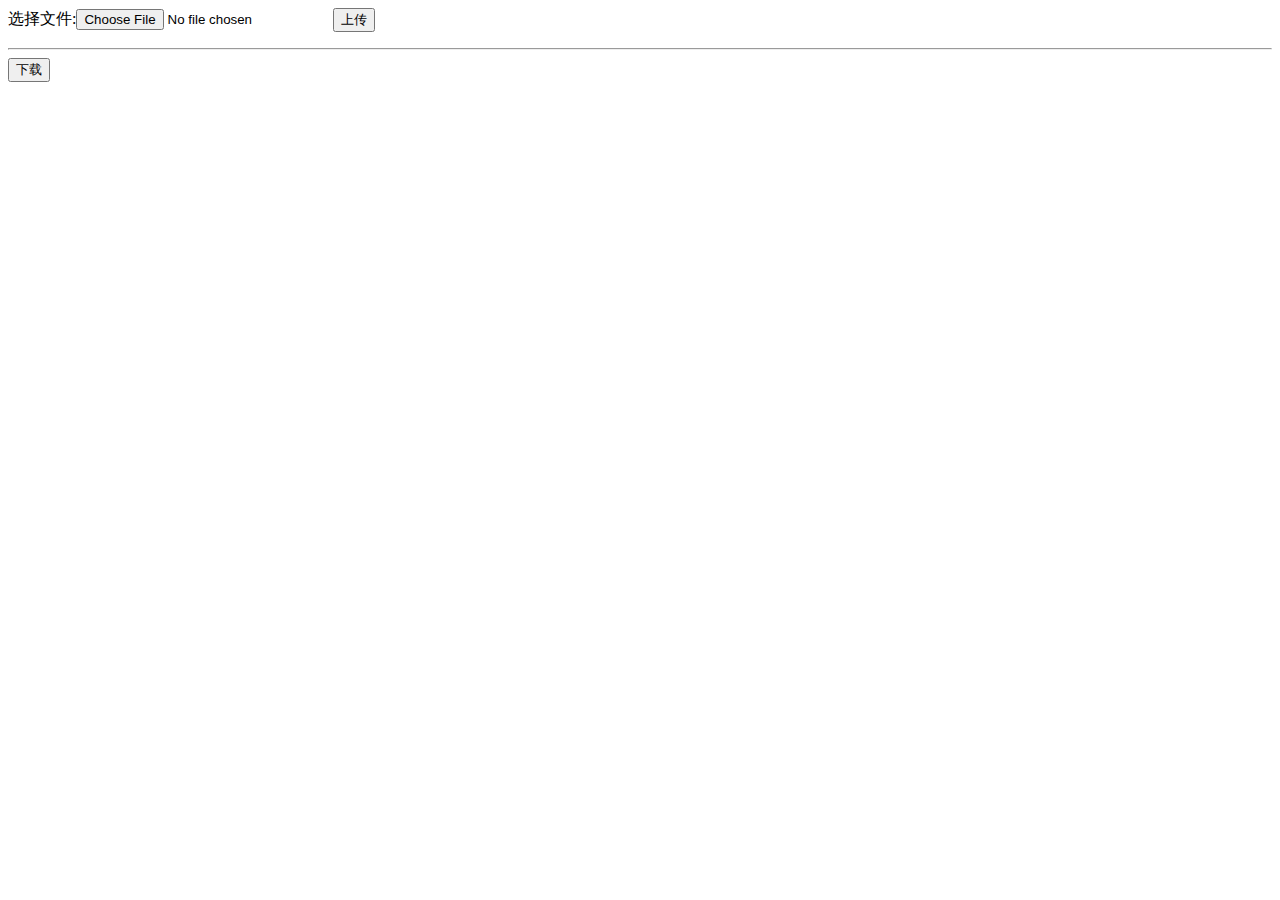
==== src/main/webapp/testupload.html @ de3f024d "沙盘项目更新" ====
<html>
<head>
    <meta http-equiv="Content-Type" content="text/html; charset=UTF-8">
    <title>文件上传下载</title>
</head>
<body>
<form action="http://localhost:8080/fileupload" method="post" enctype="multipart/form-data">
    选择文件:<input type="file" name="file" width="120px">
    <input type="submit" value="上传">
</form>
<hr>
<form action="http://localhost:8080/filedownload" method="get">
    <input type="submit" value="下载">
</form>
</body>
</html>
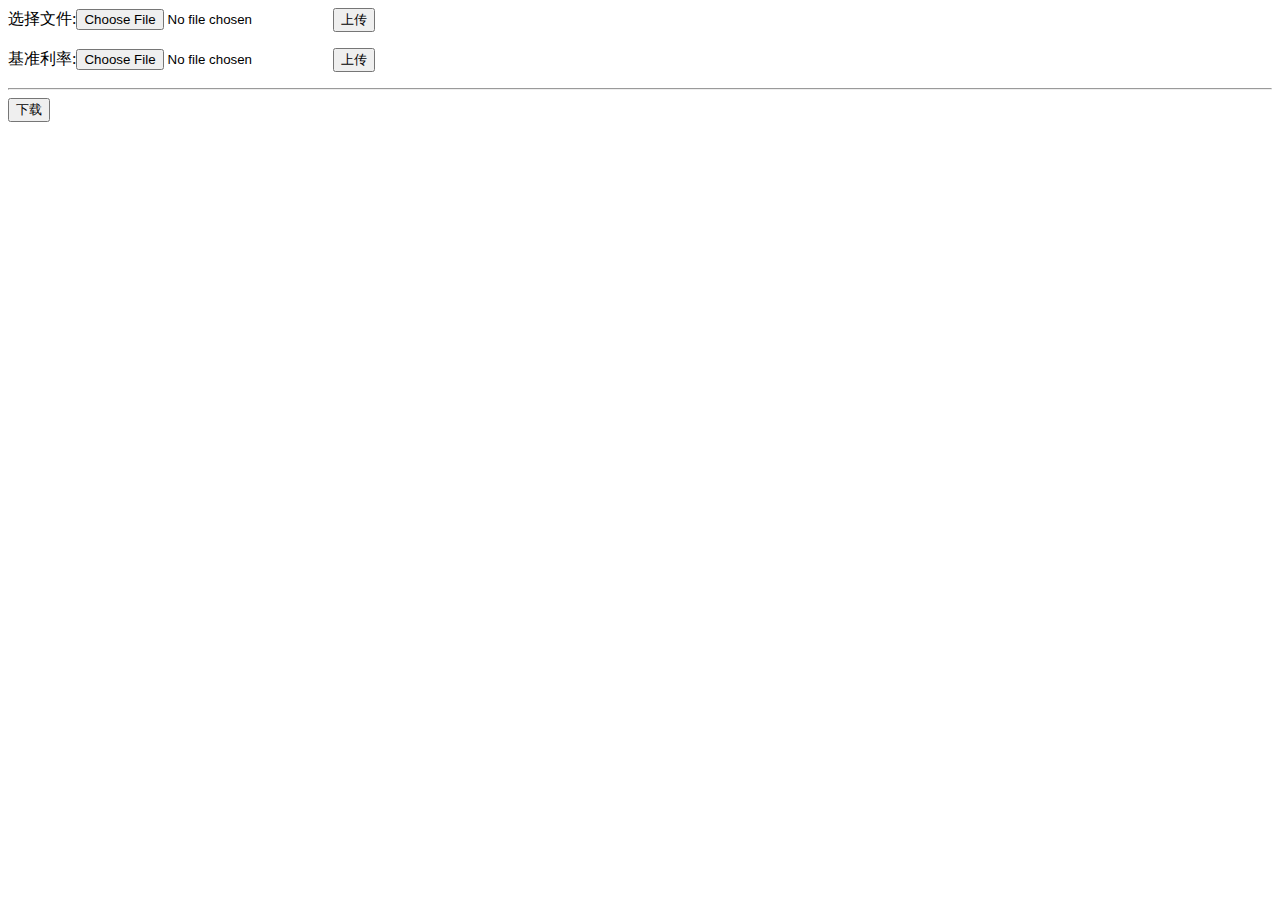
==== commit 11bd9289: "初始化文件读取，变量设置" ====
--- a/src/main/webapp/testupload.html
+++ b/src/main/webapp/testupload.html
@@ -4,8 +4,12 @@
     <title>文件上传下载</title>
 </head>
 <body>
-<form action="http://localhost:8080/fileupload" method="post" enctype="multipart/form-data">
+<form action="http://localhost:8080/initRule" method="post" enctype="multipart/form-data">
     选择文件:<input type="file" name="file" width="120px">
+    <input type="submit" value="上传">
+</form>
+<form action="http://localhost:8080/initBaseRate" method="post" enctype="multipart/form-data">
+    基准利率:<input type="file" name="file" width="120px">
     <input type="submit" value="上传">
 </form>
 <hr>
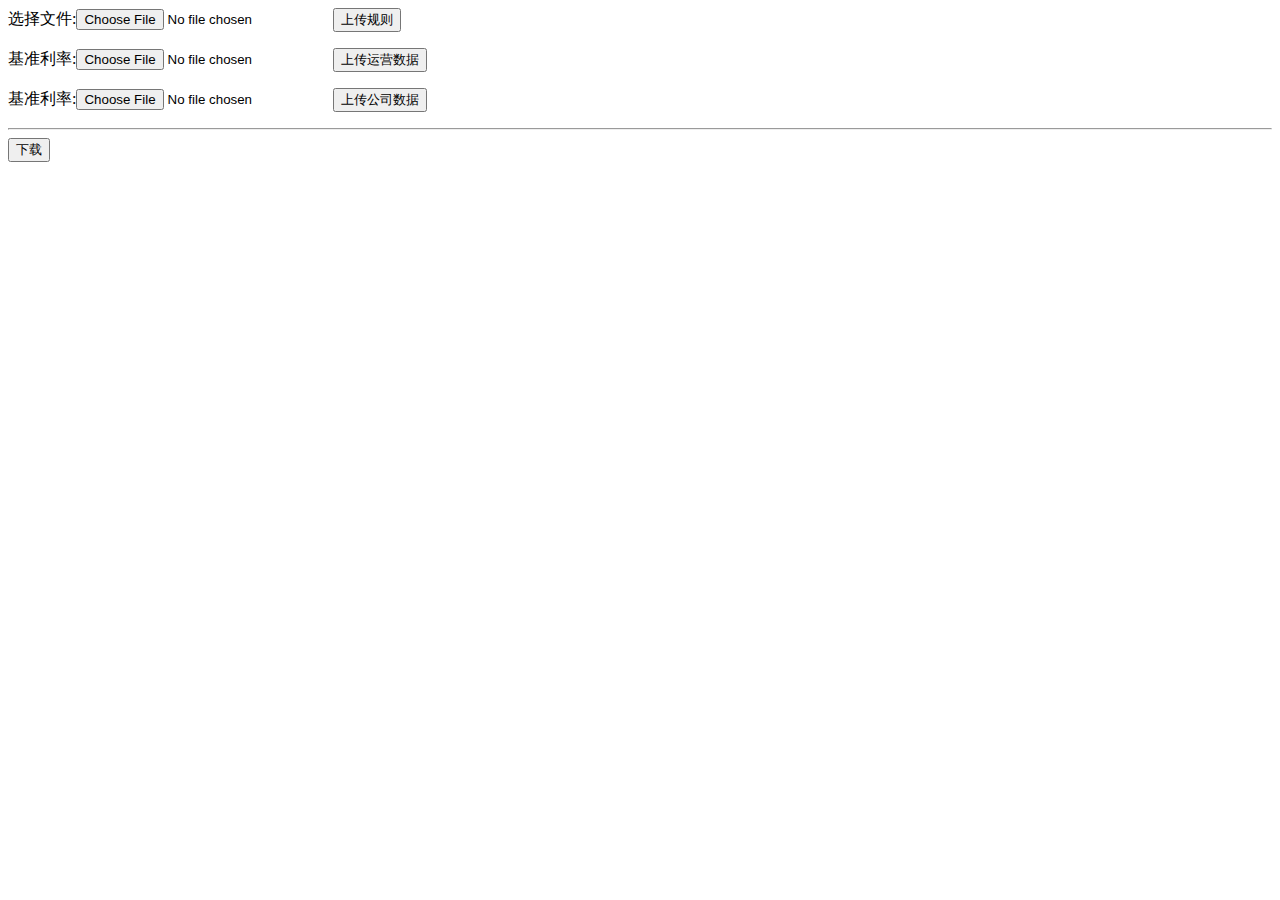
==== commit 6364da80: "update" ====
--- a/src/main/webapp/testupload.html
+++ b/src/main/webapp/testupload.html
@@ -6,11 +6,15 @@
 <body>
 <form action="http://localhost:8080/initRule" method="post" enctype="multipart/form-data">
     选择文件:<input type="file" name="file" width="120px">
-    <input type="submit" value="上传">
+    <input type="submit" value="上传规则">
 </form>
 <form action="http://localhost:8080/initBaseRate" method="post" enctype="multipart/form-data">
     基准利率:<input type="file" name="file" width="120px">
-    <input type="submit" value="上传">
+    <input type="submit" value="上传运营数据">
+</form>
+<form action="http://localhost:8080/initCompanyInfo" method="post" enctype="multipart/form-data">
+    基准利率:<input type="file" name="file" width="120px">
+    <input type="submit" value="上传公司数据">
 </form>
 <hr>
 <form action="http://localhost:8080/filedownload" method="get">
